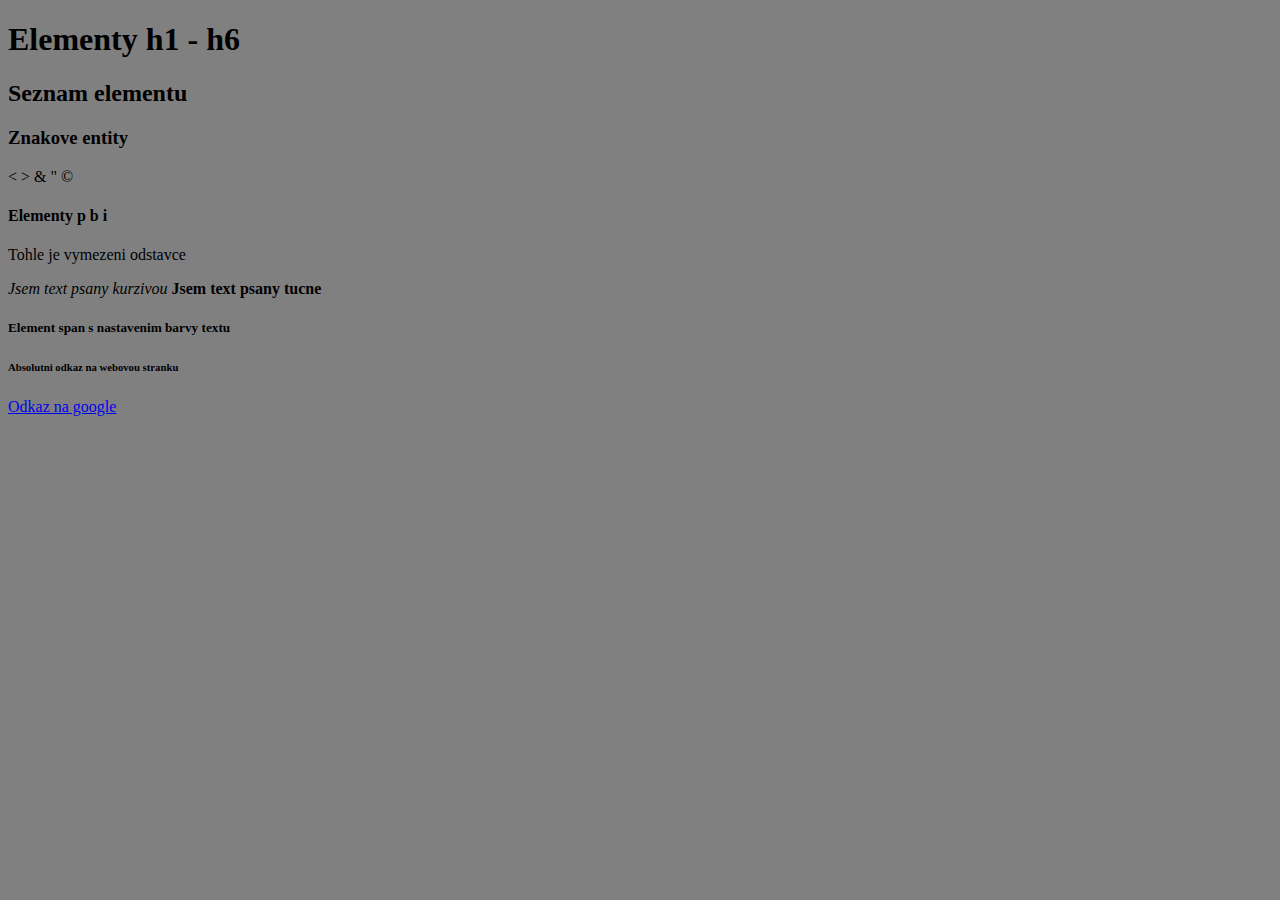
==== prazdny.html @ c4e7cff7 "" ====
<!DOCTYPE html>
<html lang="en">
    <head>
        <title> Html cviceni 1 </title>
        <meta charset="UTF-8">
    </head>
    <body style="background-color:gray;">
        <h1> Elementy h1 - h6</h1>
        <h2> Seznam elementu </h2>
        <h3> Znakove entity </h3>
        &lt;
        &gt;
        &amp;
        &quot;
        &copy;
        &nbsp;
        <h4> Elementy p b i</h4>
        <p> Tohle je vymezeni odstavce </p>
        <i> Jsem text psany kurzivou </i>
        <b> Jsem text psany tucne </b>
        <h5> Element span s nastavenim barvy textu</h5>
        <span style="color:cyan"> </span>
        <h6> Absolutni odkaz na webovou stranku </h6>
        <p> <a href="https://www.google.cz">   Odkaz na google </a>
 </p>
    </body>
</html>
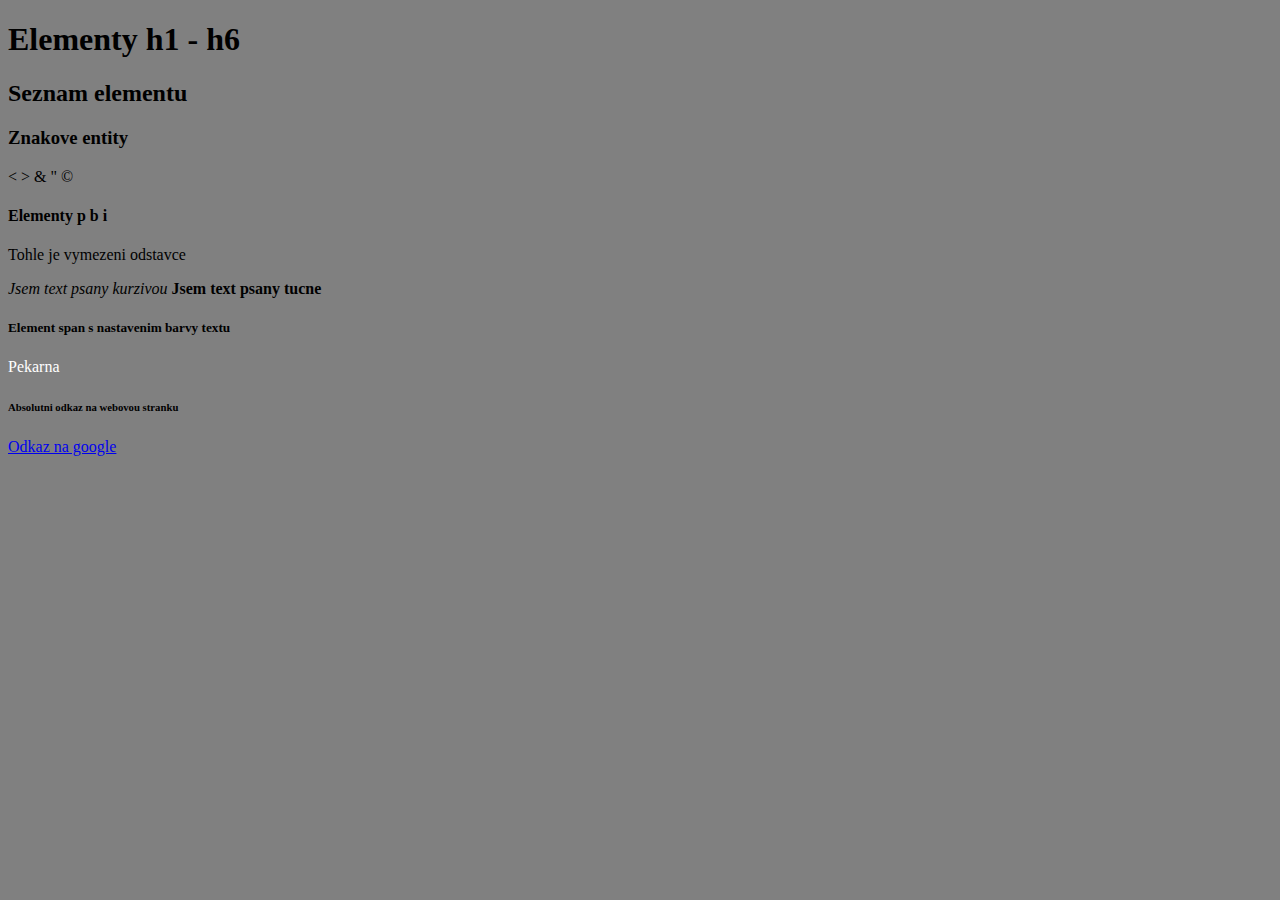
==== commit e0fbc941: "" ====
--- a/prazdny.html
+++ b/prazdny.html
@@ -19,7 +19,7 @@
         <i> Jsem text psany kurzivou </i>
         <b> Jsem text psany tucne </b>
         <h5> Element span s nastavenim barvy textu</h5>
-        <span style="color:cyan"> </span>
+        <p><span style="color:white"> Pekarna </span></p>
         <h6> Absolutni odkaz na webovou stranku </h6>
         <p> <a href="https://www.google.cz">   Odkaz na google </a>
  </p>
